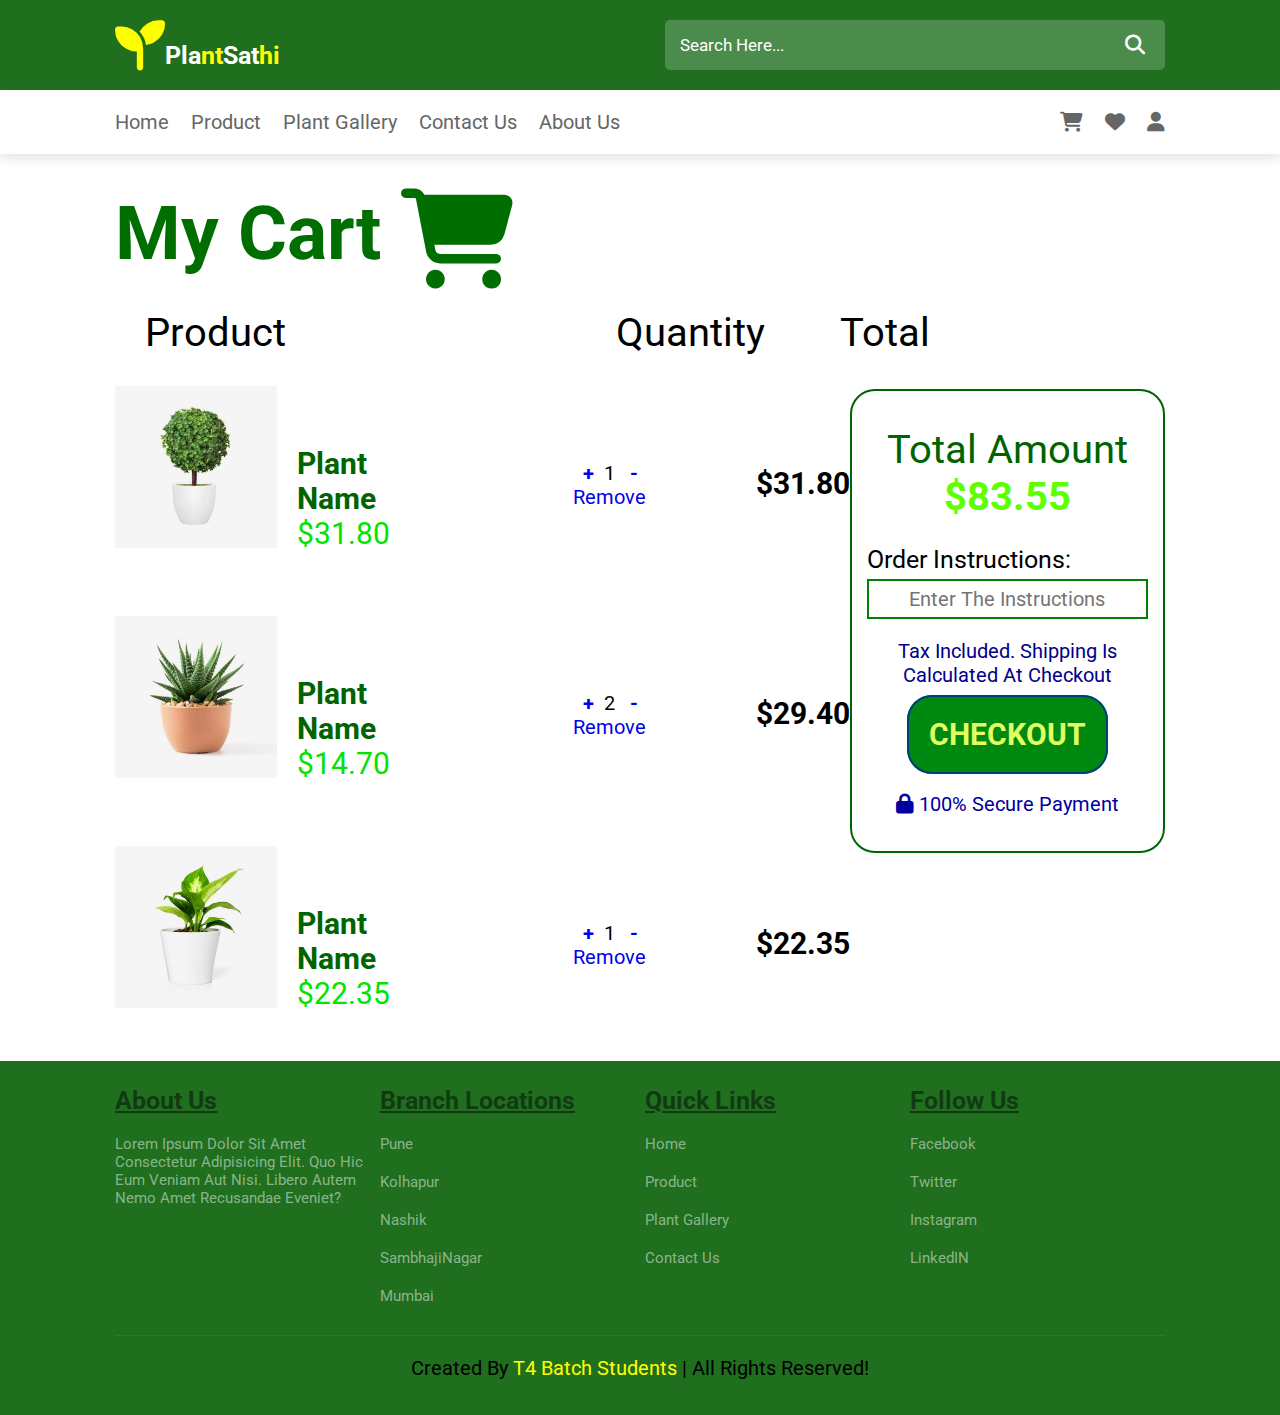
==== Cart.html @ 9dab9c44 "Add files via upload" ====
<!DOCTYPE html>
<html lang="en">
<head>
    <meta charset="UTF-8">
    <meta name="viewport" content="width=device-width, initial-scale=1.0">
    <title>My Cart</title>
    <link rel="stylesheet" href="https://cdnjs.cloudflare.com/ajax/libs/font-awesome/6.1.2/css/all.min.css">
    <link rel="stylesheet" href="Style.css">
    <link rel="stylesheet" href="./cartDetails.css">
    <link rel="stylesheet" href="https://cdn.jsdelivr.net/npm/swiper@8/swiper-bundle.min.css" />
</head>
<body>
    <!--Header section starts-->
    <header>
        </div>
        <div class="header-2">
            <a href="#" class="logo"><i class="fas fa-seedling"></i>Pla<span>nt</span>Sat<span>hi</span></a>
            <form action="" class="serach-bar-container">
                <input type="search" id="search-bar" placeholder="Search here...">
                <label for="search-bar" class="fas fa-search"></label>

            </form>
        </div>
        <div class="header-3">
            <div id="menu-bar" class="fas fa-bars ">
            </div>
            <nav class="nav-bar">
                <a href="#Home">Home</a>
                <a href="#Product">Product</a>
                <a href="#Plant Gallery">Plant Gallery</a>
                <a href="#Contactus">Contact Us</a>
                <a href="#Contactus">About Us</a>

            </nav>
            <div class="icons">
                <a href="#" class="fas fa-shopping-cart" id="cart-btn"></a>
                <a href="#" class="fas fa-heart"></a>
                <a href="#" class="fas fa-user" id="login-btn"></a>
            </div>
            <!--cart container starts-->

            <!--cart container  ends-->
        </div>
    </header>
    <!--Header section ends-->

    <!--Cart section starts -->
    <section class="Cart-Details" id="myCart">
        <div class="cartNameLogo">
            <h2>My Cart</h2>
            <i class="fas fa-shopping-cart fa-2x"></i>
        </div>
        <div class="actual-cart-details">
            <div class="product-list">
                <div class="cart-list-titles">
                    <span class="Product">Product</span>
                    <span class="Quantity">Quantity</span>
                    <span class="Total">Total</span>
                </div>
                <div class="product1">
                    <div class="image-container">
                        <img src="./images/product2.jpg" width="100%" alt="plant image" />
                    </div>
                    <div class="name-and-price">
                        <span style="color: darkgreen; font-weight: bold;">Plant Name</span>
                        <span style="color: rgb(0, 228, 0);">$31.80</span>
                    </div>
                    <div class="quantity-and-remove">
                        <div>
                            <a href="#" class="plus-button">+</a>
                            <span>1</span>
                            <a href="#" class="minus-button">-</a>
                        </div>
                        <a href="#" class="remove-button">Remove</a>
                    </div>
                    <span id="final-price">$31.80</span>
                </div>
                <div class="product1">
                    <div class="image-container">
                        <img src="./images/product1.jpg" width="100%" alt="plant image" />
                    </div>
                    <div class="name-and-price">
                        <span style="color: darkgreen; font-weight: bold;">Plant Name</span>
                        <span style="color: rgb(0, 228, 0);">$14.70</span>
                    </div>
                    <div class="quantity-and-remove">
                        <div>
                            <a href="#" class="plus-button">+</a>
                            <span>2</span>
                            <a href="#" class="minus-button">-</a>
                        </div>
                        <a href="#" class="remove-button">Remove</a>
                    </div>
                    <span id="final-price">$29.40</span>
                </div>
                <div class="product1">
                    <div class="image-container">
                        <img src="./images/product3.jpg" width="100%" alt="plant image" />
                    </div>
                    <div class="name-and-price">
                        <span style="color: darkgreen; font-weight: bold;">Plant Name</span>
                        <span style="color: rgb(0, 228, 0);">$22.35</span>
                    </div>
                    <div class="quantity-and-remove">
                        <div>
                            <a href="#" class="plus-button">+</a>
                            <span>1</span>
                            <a href="#" class="minus-button">-</a>
                        </div>
                        <a href="#" class="remove-button">Remove</a>
                    </div>
                    <span id="final-price">$22.35</span>
                </div>
            </div>
            <div class="payment-info">
                <div class="total-amount">
                    <span>Total Amount</span>
                    <span style="color: rgb(94, 255, 0); font-weight: bold;">$83.55</span>
                </div>
                <div class="order-instruct">
                    <span>Order Instructions:</span>
                    <input type="text" placeholder="Enter the instructions" />
                </div>
                <div class="tax-and-ship">
                    <span>Tax Included. Shipping is calculated at checkout</span>
                </div>
                <div class="shopping-buttons">
                    <a href="#" class="checkout-button">CHECKOUT</a>
                </div>
                <div class="secure-message">
                    <i class="fas fa-lock"></i>
                    <span>100% Secure Payment</span>
                </div>  
            </div>
        </div>
    </section>

    <!-- Cart section ends -->

    <!-- footer section starts  -->
    <section class="footer">

        <div class="box-container">

            <div class="box">
                <h3>about us</h3>
                <p>Lorem ipsum dolor sit amet consectetur adipisicing elit. Quo hic eum veniam aut nisi. Libero autem
                    nemo amet recusandae eveniet?</p>
            </div>
            <div class="box">
                <h3>branch locations</h3>
                <a href="#">Pune</a>
                <a href="#">Kolhapur</a>
                <a href="#">Nashik</a>
                <a href="#">SambhajiNagar</a>
                <a href="#">Mumbai</a>

            </div>
            <div class="box">
                <h3>quick links</h3>
                <a href="#Home">home</a>
                <a href="#Product">product</a>
                <a href="#Deal">Plant Gallery</a>
                <a href="#Contact">contact Us</a>
            </div>
            <div class="box">
                <h3>follow us</h3>
                <a href="#">Facebook</a>
                <a href="#">Twitter</a>
                <a href="#">Instagram</a>
                <a href="#">LinkedIN</a>
            </div>

        </div>

        <h1 class="credit"> created by <span> T4 Batch Students</span> | all rights reserved! </h1>

    </section>

    <!-- footer section ends -->
    <!-- scroll top button  -->
    <a href="#Home" class="scroll-top fas fa-angle-up"></a>
</body>
</html>
---- Style.css ----
@import url('https://fonts.googleapis.com/css2?family=Poppins:wght@100;200;300&family=Roboto:ital,wght@0,100;0,300;0,700;1,100;1,400&display=swap');
* {
    margin: 0;
    padding: 0;
    box-sizing: border-box;
    font-family: 'Roboto', sans-serif;
    text-transform: capitalize;
    outline: none;
    border: none;
    text-decoration: none;
    transition: all .3s linear;
}

*::selection {
    background: var(--green);
    color: white;
}

:root {
    --green: rgba(8, 96, 8, 0.905);
}

.heading {
    font-size: 3rem;
    color: var(--green);
    padding-left: 1rem;
    border-left: .4rem solid var(--green);
    margin-top: 1rem;
    margin-bottom: 3rem;
}

section {
    padding: 1.5rem 9%;
}

html {
    font-size: 62.5%;
    overflow-x: hidden;
    scroll-behavior: smooth;
    scroll-padding-top: 7rem;
}

.btn {
    display: inline-block;
    margin-top: 1rem;
    padding: .9rem 3rem;
    background: var(--green);
    color: #fff;
    font-size: 1.7rem;
    border-radius: 2px;
    cursor: pointer;
}

.btn:hover {
    background: #333;
}

.header-1,
.header-2,
.header-3 {
    display: flex;
    align-items: center;
    justify-content: space-between;
    padding: 2rem 9%;
    background: var(--green);
}

.header-1 {
    border-bottom: .1rem solid rgba(187, 184, 184, 0.379);
}

.header-1 span {
    font-weight: lighter;
    color: #FF;
    font-size: 1.7rem;
}

.header-1 a {
    padding: 0 .7rem;
    color: #fff;
    font-size: 2rem;
}

.header-1 a:hover {
    color: black;
}

.header-2 .logo {
    font-weight: bolder;
    font-size: 2.5rem;
    color: #fff;
}

.header-2 .logo i {
    color: yellow;
    font-size: 5rem;
    font-weight: bolder;
}

.header-2 .logo span {
    color: yellow;
}

.header-2 .serach-bar-container {
    display: flex;
    align-items: center;
    width: 50rem;
    padding: 1.5rem;
    background: rgba(255, 255, 255, .2);
    border-radius: .5rem;
}

.header-2 .serach-bar-container #search-bar {
    width: 100%;
    background: none;
    text-transform: none;
    color: white;
    font-size: 1.7rem;
}

.header-2 .serach-bar-container #search-bar::placeholder {
    text-transform: capitalize;
    color: white;
}

.header-2 .serach-bar-container label {
    color: #fff;
    cursor: pointer;
    font-size: 2rem;
    padding: 0 .5rem;
}

.header-2 .serach-bar-container label:hover {
    color: yellow;
}

.header-3 {
    background: #fff;
    box-shadow: 0 .5rem 1rem rgba(0, 0, 0, .1);
    position: relative;
    z-index: 1000;
}

.header-3 .nav-bar a {
    color: #666;
    font-size: 2rem;
    margin-right: 2rem;
    padding: 2rem 0;
}

.header-3 .nav-bar a:hover {
    border-bottom: .2rem solid var(--green);
    transition: border-bottom 3;
    color: var(--green);
    font-weight: 300;
}

.header-3 .icons a {
    color: #666;
    font-size: 2rem;
    margin-left: 2rem;
}

.header-3 .icons a:hover {
    color: var(--green);
}

.header-3.active {
    position: fixed;
    top: 0;
    right: 0;
    left: 0;
}

#menu-bar {
    font-size: 3rem;
    color: #666;
    padding: .5rem 1.5rem;
    cursor: pointer;
    display: none;
}

#menu-bar:hover {
    color: var(--green);
}


/*login*/

.login-form-container {
    display: flex;
    align-items: center;
    justify-content: center;
    background: rgba(2, 2, 2, 0.14);
    position: fixed;
    top: 0;
    right: -105%;
    z-index: 10000;
    height: 100%;
    width: 100%;
    transition: all .6s ease-out;
}

.login-form-container.active {
    right: 0;
}

.login-form-container form {
    background: #fff;
    border: 1px solid white;
    width: 40rem;
    height: auto;
    padding: 1rem;
    box-shadow: 0 .5rem 1rem rgba(0, 0, 0, .1);
    border-radius: .5rem;
    margin: 2rem;
}

.login-form-container form h3 {
    font-size: 2.3rem;
    text-transform: uppercase;
    color: var(--green);
    text-align: center;
}

.login-form-container form span {
    display: block;
    font-size: 1.2rem;
    padding-top: 1rem;
}

.login-form-container form .box {
    margin: .3rem 0;
    font-size: 1.2rem;
    border: 1px solid rgba(102, 102, 102, 0.416);
    border-radius: .5rem;
    padding: 1rem 1.2rem;
    width: 100%;
    text-transform: none;
}

.login-form-container form .check-box {
    display: flex;
    align-items: center;
    gap: .5rem;
    padding: 1rem 0;
}

.login-form-container form .check-box label {
    font-size: 1.2rem;
    color: gray;
    cursor: pointer;
}

.login-form-container form .btn {
    text-align: center;
    width: 100%;
    margin: 1.5rem 0;
}

.login-form-container form p {
    padding-top: .8rem;
    color: gray;
    font-size: 1.2rem;
}

.login-form-container form p a {
    color: var(--green);
    text-decoration: underline;
}

.login-form-container form #close-login-btn {
    position: relative;
    right: -93%;
    top: -2%;
    width: 28px;
    text-align: center;
    font-size: 3rem;
    color: #444;
}


/*cart*/

.header-3 .cart-items-container {
    position: absolute;
    top: 100%;
    right: 0;
    height: calc(100vh - 9.5rem);
    width: 35rem;
    background: rgba(126, 125, 125, 0.553);
    padding: 0 1.5rem;
    display: none;
}

.header-3 .cart-items-container.active {
    display: block;
}

.header-3 .cart-items-container .cart-item {
    position: relative;
    margin: 2rem 0;
    display: flex;
    align-items: center;
    gap: 1.5rem;
}

.header-3 .cart-items-container .cart-item .fa-times {
    position: absolute;
    top: 1rem;
    right: 1rem;
    font-size: 2rem;
    cursor: pointer;
    color: black;
}

.header-3 .cart-items-container .cart-item .fa-times:hover {
    color: var(--green);
}

.header-3 .cart-items-container .cart-item img {
    height: 7rem;
}

.header-3 .cart-items-container .cart-item .content h3 {
    font-size: 2rem;
    color: black;
    padding-bottom: .5rem;
}

.header-3 .cart-items-container .cart-item .content .price {
    font-size: 1.5rem;
    color: var(--green);
}

.header-3 .cart-items-container .btn {
    width: 100%;
    text-align: center;
}

.Home {
    padding-top: 0;
}

.Home .home-slider {
    box-shadow: 0 .5rem 1rem rgba(0, 0, 0, .3);
    border: .05rem solid gray;
    border-top: 0;
}

.Home .home-slider .box {
    background-size: cover !important;
    background-position: center !important;
    min-height: 55rem;
    position: relative;
}

.Home .home-slider .box .content {
    position: absolute;
    top: 50%;
    left: 5%;
    transform: translateY(-50%);
    max-width: 50rem;
}

.Home .home-slider .box .content span {
    font-size: 3rem;
    color: #444;
}

.Home .home-slider .box .content h3 {
    font-size: 6rem;
    color: #333;
    padding: .5rem;
}


/*banner*/

.banner-container {
    display: flex;
    flex-wrap: wrap;
    gap: 1.5rem;
}

.banner-container .banner {
    flex: 1 1 40rem;
    height: 25rem;
    box-shadow: 0 .5rem 1rem rgba(0, 0, 0, .3);
    border: .05rem solid gray;
    overflow: hidden;
    position: relative;
}

.banner-container .banner img {
    height: 100%;
    width: 100%;
    object-fit: cover;
}

.banner-container .banner:hover img {
    transform: scale(1.2);
}

.banner-container .banner .content {
    position: absolute;
    top: 50%;
    left: 4%;
    transform: translateY(-50%);
}

.banner-container .banner .content span {
    color: #666;
    font-size: 1.7rem;
}

.banner-container .banner .content h3 {
    color: #333;
    font-size: 3rem;
}


/*category*/

.Category .box-container {
    display: flex;
    flex-wrap: wrap;
    gap: 1.5rem;
}

.Category .box-container .box {
    position: relative;
    flex: 1 1 23rem;
    height: 35rem;
    overflow: hidden;
    box-shadow: 0 .5rem 1rem rgba(0, 0, 0, .3);
    border: .05rem solid gray;
}

.Category .box-container .box img {
    height: 100%;
    width: 100%;
    object-fit: cover;
}

.Category .box-container .box:hover img {
    transform: scale(1.2);
}

.Category .box-container .box .content {
    position: absolute;
    bottom: -5.5rem;
    background: #fff;
    border-top: .05rem solid gray;
    text-align: center;
    padding: .5rem 0;
    width: 100%;
}

.Category .box-container .box:hover .content {
    bottom: 0;
}

.Category .box-container .box .content h3 {
    color: #333;
    font-size: 2.5rem;
    padding: .5rem 0;
}

.Category .box-container .box .content .btn {
    margin-bottom: 1.3rem;
}


/*product*/

.product .box-container {
    display: flex;
    flex-wrap: wrap;
    gap: 2rem;
}

.product .box-container .box {
    flex: 1 1 30rem;
    box-shadow: 0 .5rem 1rem rgba(0, 0, 0, .3);
    border: .05rem solid gray;
    text-align: center;
    position: relative;
    overflow: hidden;
}

.product .box-container .box img {
    height: 30rem;
    width: 100%;
    border-bottom: .05rem solid gray;
    object-fit: cover;
}

.product .box-container .box .discount {
    position: absolute;
    top: 0;
    right: 0;
    box-shadow: 0 .5rem 1rem rgba(0, 0, 0, .3);
    z-index: 10000;
    background: rgba(0, 255, 0, 0.1);
    color: var(--green);
    font-size: 2.5rem;
    padding: .5rem 1rem;
}

.product .box-container .box .icons {
    position: absolute;
    top: -15rem;
    left: 0;
    display: flex;
    flex-flow: column;
    border-radius: 0 0 5rem 5rem;
    padding: .5rem;
    background: rgba(0, 255, 0, 0.1);
    box-shadow: 0 .5rem 1rem rgba(0, 0, 0, .3);
}

.product .box-container .box:hover .icons {
    top: 0;
}

.product .box-container .box .icons a {
    margin: .1rem;
    font-size: 2rem;
    height: 4rem;
    width: 3.5rem;
    line-height: 4rem;
    color: var(--green);
}

.product .box-container .box .icons a:hover {
    color: red;
    border-radius: 50%;
    background: #fff;
}

.product .box-container .box h3 {
    color: #333;
    font-size: 2.5rem;
    padding: 1rem 0;
}

.product .box-container .box .stars i {
    color: gold;
    font-size: 2rem;
}

.product .box-container .box .quantify {
    padding: 1rem 0;
}

.product .box-container .box .quantify span {
    font-size: 2rem;
}

.product .box-container .box .quantify input {
    font-size: 2rem;
    padding: .5rem;
    text-align: center;
    border: .05rem solid gray;
    background: rgba(0, 0, 0, .1);
}

.product .box-container .box .price {
    font-weight: bolder;
    color: var(--green);
    font-size: 2rem;
}

.product .box-container .box .price span {
    text-decoration: line-through;
    font-size: 1.5rem;
    color: gray;
}

.product .box-container .box .btn {
    display: block;
    margin: 2rem;
}


/*icons*/

.icons-container {
    display: flex;
    flex-wrap: wrap;
    gap: 2rem;
}

.icons-container .icon {
    box-shadow: 0 .5rem 1rem rgba(0, 0, 0, .3);
    padding: 2rem 0;
    display: flex;
    align-items: center;
    flex: 1 1 25rem;
}

.icons-container .icon:hover {
    border: 1px solid var(--green);
}

.icons-container .icon .content {
    padding-left: 2rem;
}

.icons-container .icon .content h3 {
    font-size: 2rem;
    color: var(--green);
}

.icons-container .icon .content p {
    font-size: 1.5rem;
    color: #666;
}


/*deal*/

.deal .row {
    display: flex;
    flex-wrap: wrap;
    gap: 1.5rem;
    align-items: center;
    box-shadow: 0 .5rem 1rem rgba(0, 0, 0, .3);
}

.deal .row .image {
    flex: 1 1 40rem;
}

.deal .row .image img {
    width: 100%;
}

.deal .row .content {
    flex: 1 1 30rem;
}

.deal .row .content .title {
    font-size: 3rem;
    padding-left: 2rem;
    color: #333;
}

.deal .row .content p {
    font-size: 1.5rem;
    color: #666;
    padding: 2rem 2rem;
}

.deal .row .content .count-down {
    display: flex;
    padding: 2rem 2rem;
    gap: 1.5rem;
}

.deal .row .content .count-down .box {
    width: 9rem;
    text-align: center;
    border: .1rem solid rgba(0, 0, 0, .3);
}

.deal .row .content .count-down .box h3 {
    font-size: 4rem;
    color: #333;
}

.deal .row .content .count-down .box span {
    font-size: 1.7rem;
    color: #fff;
    display: block;
    background: #666;
    padding: .5rem;
}

.deal .row .content .btn {
    margin-left: 2rem;
}


/*contact*/

.contact .row {
    display: flex;
    flex-wrap: wrap;
    box-shadow: 0 .5rem 1rem rgba(0, 0, 0, .3);
}

.contact .row .map {
    width: 100%;
    flex: 1 1 30rem;
}

.contact .row form {
    padding: 2rem;
    flex: 1 1 30rem;
}

.contact .row form .inputBox {
    position: relative;
}

.contact .row form .inputBox input,
.contact .row form .inputBox textarea {
    width: 100%;
    border-bottom: .1rem solid rgba(0, 0, 0, .3);
    padding: 1rem 0;
    margin: 1.5rem 0;
    font-size: 1.7rem;
    text-transform: none;
    color: #333;
}

.contact .row form .inputBox textarea {
    resize: none;
    height: 15rem;
}

.contact .row form .inputBox input:focus,
.contact .row form .inputBox textarea:focus {
    border-color: var(--green);
}

.contact .row form .inputBox label {
    position: absolute;
    top: 2.3rem;
    left: 0;
    font-size: 1.7rem;
}

.contact .row form .inputBox input:focus~label,
.contact .row form .inputBox textarea:focus~label,
.contact .row form .inputBox input:valid~label,
.contact .row form .inputBox textarea:valid~label {
    top: -.1rem;
    font-size: 1.5rem;
    color: #666;
}


/*FOOTER*/

.footer {
    background: var(--green);
}

.footer .box-container {
    display: flex;
    flex-wrap: wrap;
    gap: 1rem;
}

.footer .box-container .box {
    flex: 1 1 25rem;
}

.footer .box-container .box h3 {
    color: rgba(6, 6, 6, 0.503);
    text-decoration: underline;
    font-size: 2.5rem;
    padding: 1rem 0;
}

.footer .box-container .box p {
    color: rgba(255, 255, 255, 0.495);
    font-size: 1.5rem;
    padding: 1rem 0;
}

.footer .box-container .box a {
    display: block;
    color: rgba(255, 255, 255, 0.495);
    font-size: 1.5rem;
    padding: 1rem 0;
}

.footer .box-container .box a:hover {
    text-decoration: underline;
    color: yellow;
}

.footer .credit {
    font-size: 2rem;
    padding: 2rem 1rem;
    margin-top: 2rem;
    border-top: .1rem solid rgba(194, 191, 191, 0.1);
    text-align: center;
    font-weight: normal;
}

.footer .credit span {
    color: yellow;
}

.scroll-top {
    position: fixed;
    bottom: 7.5rem;
    right: 2rem;
    z-index: 1000;
    font-size: 3.5rem;
    background: rgba(0, 255, 0, .1);
    color: var(--green);
    border-radius: .5rem;
    border: .1rem solid rgba(0, 0, 0, .1);
    padding: .5rem 1.5rem;
    display: none;
}

.scroll-top:hover {
    background: var(--green);
    color: #fff;
}


/*media queries*/

@media(max-width:1200px) {
    html {
        font-size: 48%;
    }
}

@media(max-width:991px) {
    .header-1,
    .header-2,
    .header-3 {
        padding: 2rem;
    }
    section {
        padding: 1.5rem;
    }
}

@media(max-width:768px) {
    #menu-bar {
        display: initial;
    }
    .header-3 .nav-bar {
        position: absolute;
        top: 100%;
        left: 0;
        right: 0;
        background: rgba(179, 178, 178, 0.475);
        clip-path: polygon(0 0, 100% 0, 100% 0, 0 0);
    }
    .header-3 .nav-bar.active {
        clip-path: polygon(0 0, 100% 0, 100% 100%, 0% 100%);
    }
    .header-3 .nav-bar a {
        color: #fff;
        display: block;
        margin: 1.5rem 0;
        padding: 1.5rem;
        border-radius: .5rem;
        background: rgba(74, 73, 73, 0.51);
        text-align: center;
    }
    .header-3 .nav-bar a:hover {
        background: rgba(0, 128, 0, 0.501);
        color: white;
    }
    .header-2 {
        flex-flow: column;
    }
    .header-2 .serach-bar-container {
        width: 100%;
        margin-top: 2rem;
    }
    .Home .home-slider .box {
        background-position: right !important;
        z-index: 0;
        padding-right: 5rem;
    }
    .Home .home-slider .box::before {
        position: absolute;
        top: 0;
        left: 0;
        height: 100%;
        width: 100%;
        content: ' ';
        z-index: -1;
        background: rgba(255, 255, 255, 0.415);
    }
    .Home .home-slider .box .content h3 {
        font-size: 4.5rem;
    }
}

@media(max-width:450px) {
    html {
        font-size: 50%;
    }
    .header-1 {
        display: none;
    }
    .deal .row .content .count-down .box {
        width: 7rem;
    }
    .deal .row .content .count-down .box h3 {
        font-size: 3rem;
        padding: .5rem 0;
    }
    .deal .row .content .count-down .box span {
        font-size: 1.5rem;
    }
}
---- cartDetails.css ----
/* cart title */
.Cart-Details .cartNameLogo{
    font-size: 5rem;
    color: rgb(0, 110, 0);
    display: flex;
    margin-bottom: 2rem;
    margin-top: 2rem;
    width: fit-content;
}
.Cart-Details .cartNameLogo i{
    margin-left: 2rem;
}
.Cart-Details .cartNameLogo:hover{
    color: rgb(0, 70, 0);
}

/* below cart logo */
.Cart-Details .actual-cart-details{
    display: flex;
}
.Cart-Details .actual-cart-details .product-list{
    width: 70%;
}

/* cart list titles */
.Cart-Details .actual-cart-details .product-list .cart-list-titles{
    font-size: 4rem;
    display: flex;
}
.Cart-Details .actual-cart-details .product-list .cart-list-titles .Product{
    margin-left: 3rem;
}
.Cart-Details .actual-cart-details .product-list .cart-list-titles .Quantity{
    margin-left: 33rem;
}
.Cart-Details .actual-cart-details .product-list .cart-list-titles .Total{
    margin-left: 7.5rem;
}

/* product1 */
.Cart-Details .actual-cart-details .product-list .product1{
    display: flex;
    margin-top: 3rem;
}
.Cart-Details .actual-cart-details .product-list .product1 .image-container{
    width: 20rem; /* Set the desired width of the square container */
    height: 20rem; /* Set the desired height of the square container */
    overflow: hidden; /* Hide any content that exceeds the container */
    position: relative; /* Position the image relative to its container */
}
.Cart-Details .actual-cart-details .product-list .product1 .image-container .img{
    width: 100%; /* Make the image fill the container width */
    height: 100%; /* Make the image fill the container height */
    object-fit: cover;/* Ensure the image covers the container without distortion */
}
.Cart-Details .actual-cart-details .product-list .product1 .name-and-price{
    font-size: 3rem;
    margin-left: 2rem;
    margin-top: 6rem;
    display: flex;
    flex-direction: column;
}
.Cart-Details .actual-cart-details .product-list .product1 .quantity-and-remove{
    display: flex;
    flex-direction: column;
    font-size: 2rem;
    margin-left: 15rem;
    margin-top: 7.5rem;
}
.Cart-Details .actual-cart-details .product-list .product1 .quantity-and-remove span{
    margin-left: 0.5rem;
}
.Cart-Details .actual-cart-details .product-list .product1 .quantity-and-remove .plus-button{
    margin-left: 1rem;
    font-weight: bold;
}
.Cart-Details .actual-cart-details .product-list .product1 .quantity-and-remove .plus-button:hover{
    color: greenyellow;
}
.Cart-Details .actual-cart-details .product-list .product1 .quantity-and-remove .minus-button{
    margin-left: 1rem;
    font-weight: bold;
}
.Cart-Details .actual-cart-details .product-list .product1 .quantity-and-remove .minus-button:hover{
    color: greenyellow;
}
.Cart-Details .actual-cart-details .product-list .product1 .quantity-and-remove .remove-button:hover{
    color: greenyellow;
}
#final-price{
    font-size: 3rem;
    margin-left: 11rem;
    margin-top: 8rem;
    font-weight: bold;
}

/* Payment info */
.Cart-Details .actual-cart-details .payment-info{
    width: 30%;
    border: 2px solid darkgreen;
    border-radius: 25px;
    padding: 1.5rem;
    margin-top: 8rem;
    height: fit-content;
}
.Cart-Details .actual-cart-details .payment-info .total-amount{
    font-size: 4rem;
    text-align: center;
    color: rgb(0, 99, 0);
    margin-top: 2rem;
}
.Cart-Details .actual-cart-details .payment-info .order-instruct{
    font-size: 2.5rem;
    margin-top: 2.5rem;
}
.Cart-Details .actual-cart-details .payment-info .order-instruct input{
    border: 2px solid green;
    width: 100%;
    font-size: 2rem;
    height: 4rem;
    margin-top: 0.5rem;
}
.Cart-Details .actual-cart-details .payment-info .order-instruct input::placeholder{
    text-align: center;
}
.Cart-Details .actual-cart-details .payment-info .tax-and-ship{
    font-size: 2rem;
    color:darkblue;
    display: flex;
    text-align: center;
    flex-direction: column;
    margin-top: 2rem;
}
.Cart-Details .actual-cart-details .payment-info .shopping-buttons{
     margin-top: 3rem;
     text-align: center;
}
.Cart-Details .actual-cart-details .payment-info .shopping-buttons .checkout-button:hover{
    background: #005711;
}
.Cart-Details .actual-cart-details .payment-info .shopping-buttons .checkout-button{
    padding: 2rem;
    background-color: rgb(0, 137, 16);
    border: 2px solid rgb(0, 62, 128);
    font-size: 3rem;
    border-radius: 25px;
    color: rgb(226, 255, 98);
    font-weight: bold;
}
.Cart-Details .actual-cart-details .payment-info .secure-message{
    margin-top: 4rem;
    color: rgb(0, 0, 160);
    font-size: 2rem;
    text-align: center;
    margin-bottom: 2rem;
}
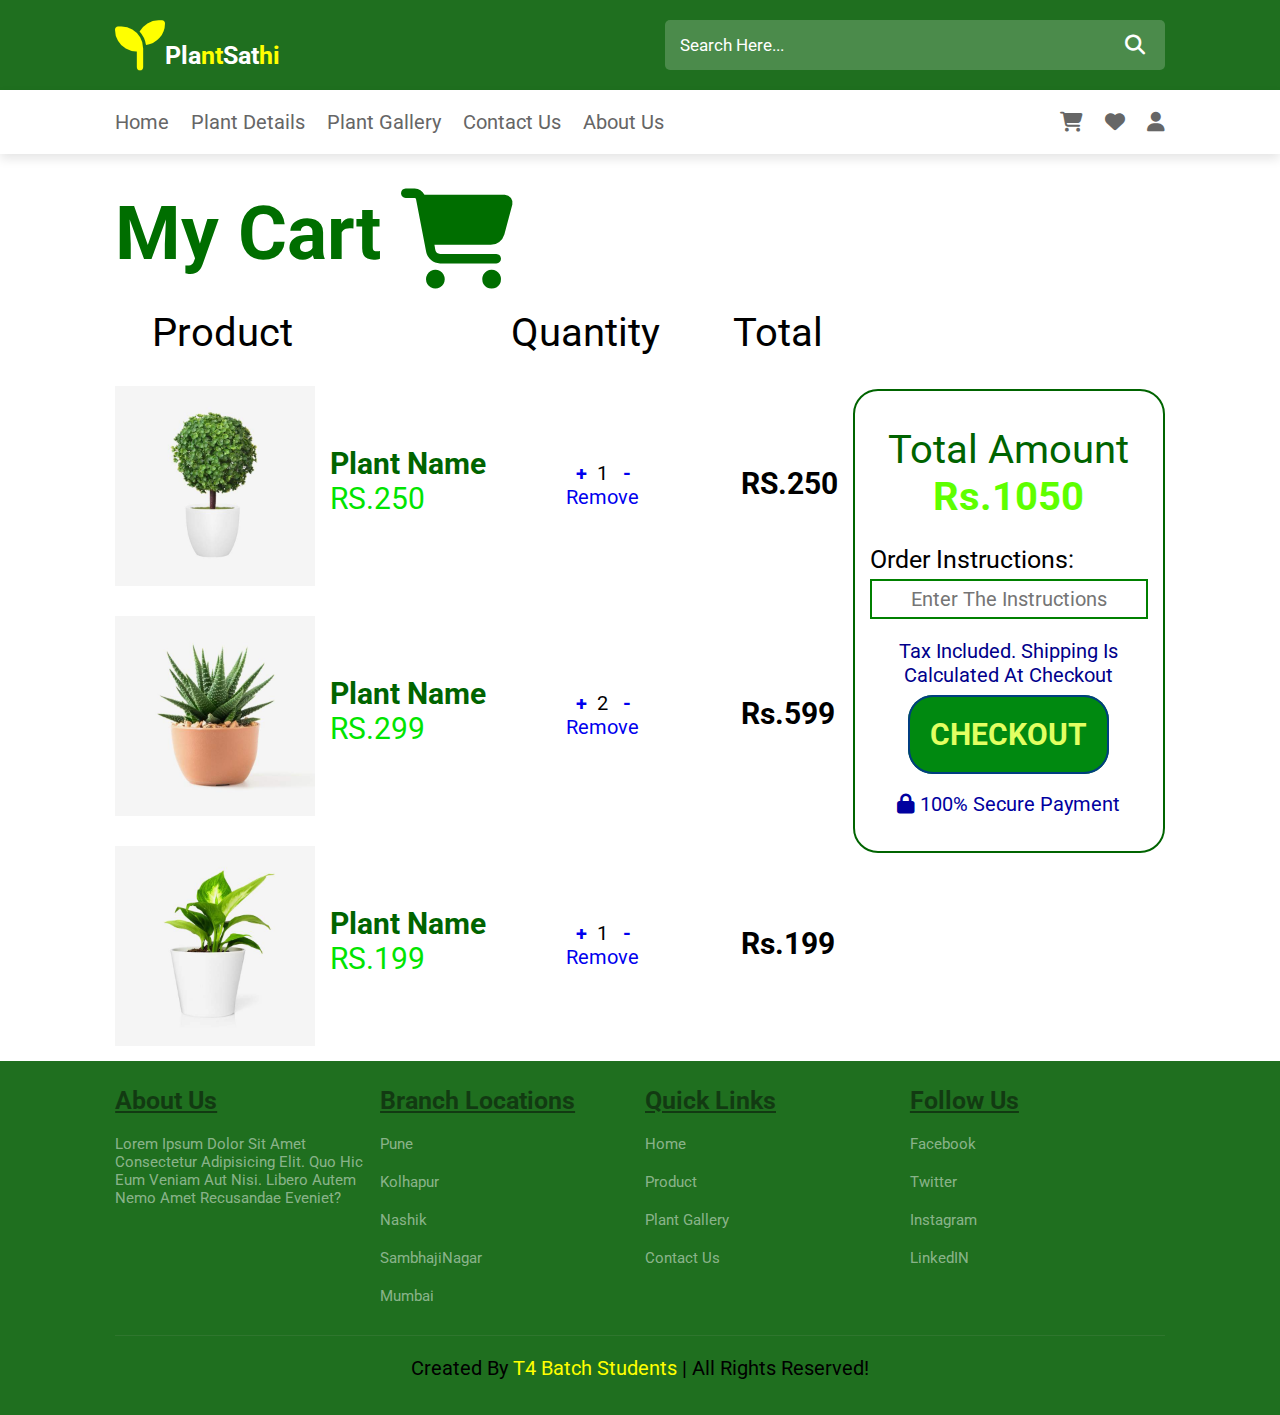
==== commit b549398f: "Final Edit" ====
--- a/Cart.html
+++ b/Cart.html
@@ -25,11 +25,11 @@
             <div id="menu-bar" class="fas fa-bars ">
             </div>
             <nav class="nav-bar">
-                <a href="#Home">Home</a>
-                <a href="#Product">Product</a>
-                <a href="#Plant Gallery">Plant Gallery</a>
-                <a href="#Contactus">Contact Us</a>
-                <a href="#Contactus">About Us</a>
+                <a href="index.html">Home</a>
+                <a href="PlantDetails.html">Plant Details</a>
+                <a href="PlantGallery.html">Plant Gallery</a>
+                <a href="ContactUs.html">Contact Us</a>
+                <a href="AboutUs.html">About Us</a>
 
             </nav>
             <div class="icons">
@@ -53,9 +53,16 @@
         <div class="actual-cart-details">
             <div class="product-list">
                 <div class="cart-list-titles">
-                    <span class="Product">Product</span>
-                    <span class="Quantity">Quantity</span>
-                    <span class="Total">Total</span>
+                    <div class="Product">
+                        <span>Product</span>
+                    </div>
+                    <div class="Quantity">
+                        <span>Quantity</span>
+                    </div>
+                    <div class="Total">
+                        <span>Total</span>
+                    </div>
+                    
                 </div>
                 <div class="product1">
                     <div class="image-container">
@@ -63,7 +70,7 @@
                     </div>
                     <div class="name-and-price">
                         <span style="color: darkgreen; font-weight: bold;">Plant Name</span>
-                        <span style="color: rgb(0, 228, 0);">$31.80</span>
+                        <span style="color: rgb(0, 228, 0);">RS.250</span>
                     </div>
                     <div class="quantity-and-remove">
                         <div>
@@ -73,7 +80,9 @@
                         </div>
                         <a href="#" class="remove-button">Remove</a>
                     </div>
-                    <span id="final-price">$31.80</span>
+                    <div id="final-price">
+                        <span>RS.250</Rs></span>
+                    </div>
                 </div>
                 <div class="product1">
                     <div class="image-container">
@@ -81,7 +90,7 @@
                     </div>
                     <div class="name-and-price">
                         <span style="color: darkgreen; font-weight: bold;">Plant Name</span>
-                        <span style="color: rgb(0, 228, 0);">$14.70</span>
+                        <span style="color: rgb(0, 228, 0);">RS.299</span>
                     </div>
                     <div class="quantity-and-remove">
                         <div>
@@ -91,7 +100,9 @@
                         </div>
                         <a href="#" class="remove-button">Remove</a>
                     </div>
-                    <span id="final-price">$29.40</span>
+                    <div id="final-price">
+                        <span>Rs.599</span>
+                    </div>
                 </div>
                 <div class="product1">
                     <div class="image-container">
@@ -99,7 +110,7 @@
                     </div>
                     <div class="name-and-price">
                         <span style="color: darkgreen; font-weight: bold;">Plant Name</span>
-                        <span style="color: rgb(0, 228, 0);">$22.35</span>
+                        <span style="color: rgb(0, 228, 0);">RS.199</span>
                     </div>
                     <div class="quantity-and-remove">
                         <div>
@@ -109,13 +120,15 @@
                         </div>
                         <a href="#" class="remove-button">Remove</a>
                     </div>
-                    <span id="final-price">$22.35</span>
+                    <div id="final-price">
+                        <span>Rs.199</span>
+                    </div>
                 </div>
             </div>
             <div class="payment-info">
                 <div class="total-amount">
                     <span>Total Amount</span>
-                    <span style="color: rgb(94, 255, 0); font-weight: bold;">$83.55</span>
+                    <span style="color: rgb(94, 255, 0); font-weight: bold;">Rs.1050</span>
                 </div>
                 <div class="order-instruct">
                     <span>Order Instructions:</span>
--- a/cartDetails.css
+++ b/cartDetails.css
@@ -28,13 +28,13 @@
     display: flex;
 }
 .Cart-Details .actual-cart-details .product-list .cart-list-titles .Product{
-    margin-left: 3rem;
+    margin-left: 5%;
 }
 .Cart-Details .actual-cart-details .product-list .cart-list-titles .Quantity{
-    margin-left: 33rem;
+    margin-left: 30%;
 }
 .Cart-Details .actual-cart-details .product-list .cart-list-titles .Total{
-    margin-left: 7.5rem;
+    margin-left: 10%;
 }
 
 /* product1 */
@@ -55,7 +55,7 @@
 }
 .Cart-Details .actual-cart-details .product-list .product1 .name-and-price{
     font-size: 3rem;
-    margin-left: 2rem;
+    margin-left: 2%;
     margin-top: 6rem;
     display: flex;
     flex-direction: column;
@@ -64,7 +64,7 @@
     display: flex;
     flex-direction: column;
     font-size: 2rem;
-    margin-left: 15rem;
+    margin-left: 11%;
     margin-top: 7.5rem;
 }
 .Cart-Details .actual-cart-details .product-list .product1 .quantity-and-remove span{
@@ -89,7 +89,7 @@
 }
 #final-price{
     font-size: 3rem;
-    margin-left: 11rem;
+    margin-left: 14%;
     margin-top: 8rem;
     font-weight: bold;
 }
@@ -102,6 +102,7 @@
     padding: 1.5rem;
     margin-top: 8rem;
     height: fit-content;
+    margin-left: 1rem;
 }
 .Cart-Details .actual-cart-details .payment-info .total-amount{
     font-size: 4rem;
